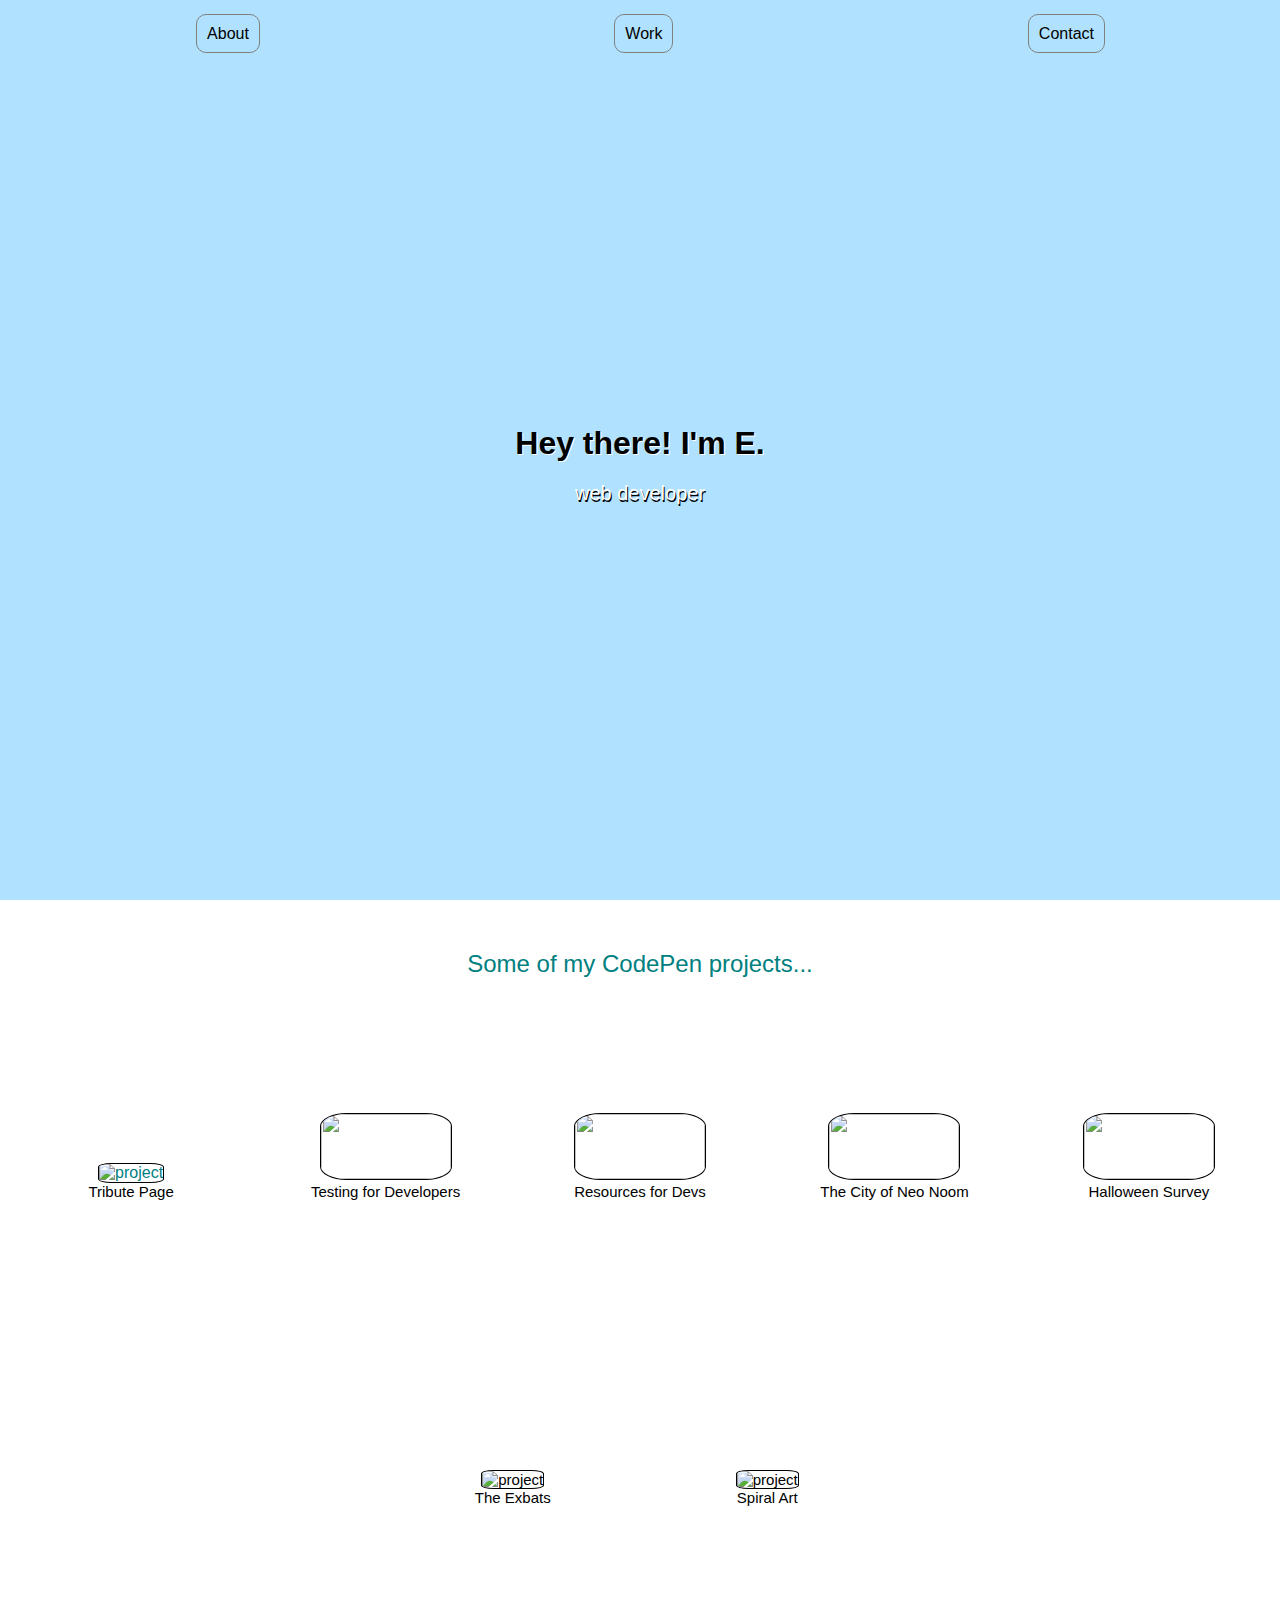
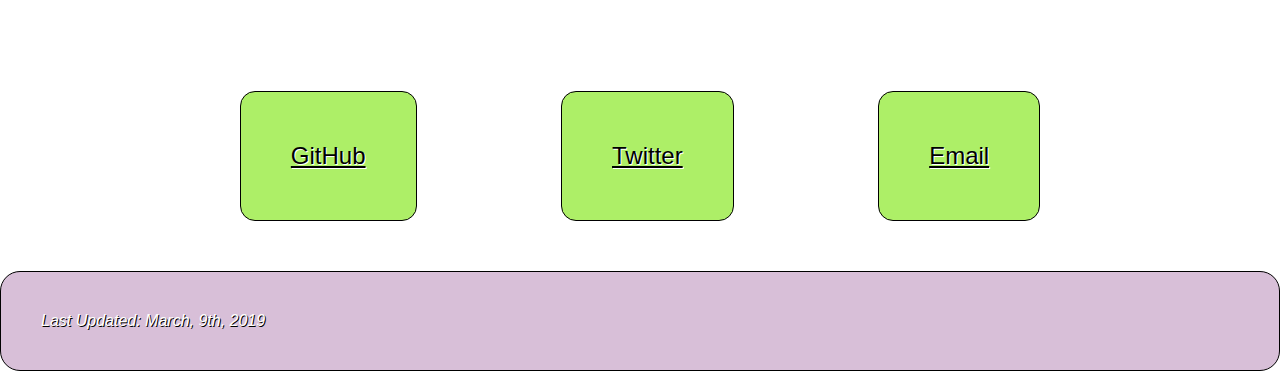
==== portfolio-project/index.html @ f5c51b66 "Update index.html" ====
<!DOCTYPE html>
<html lang="en" >

<head>
  <meta charset="UTF-8">
  <title>Portfolio Project</title>
  
  
  
      <link rel="stylesheet" href="css/style.css">

  
</head>

<body>

  <script src="https://cdn.freecodecamp.org/testable-projects-fcc/v1/bundle.js"></script>


<nav>
  <ul id='navbar'>
    <li><a href="#welcome-section">About</a></li>
    <li><a href="#projects">Work</a></li>
    <li><a href="#contact">Contact</a></li>
  </ul>
</nav>
   
  
<div id="welcome-section" class="intro"> 
  
   <h1>Hey there! I'm E.</h1>
  <p>web developer</p>
  
  </div>
 <div id="projects" class="work">
  <h2 class="work-header">Some of my CodePen projects...</h2>
  
    <a href="https://codepen.io/robutseverywhere/full/aPQywX" target="blank" class="project project-tile">
    <img class="project-pic"
  src="https://i.postimg.cc/CKRDMRfQ/Screen-Shot-2019-04-02-at-2-08-16-PM.png

https://i.postimg.cc/4yNpgYfn/Screen-Shot-2019-04-02-at-1-47-08-PM.png" 
 alt="project">
        <div class="project-title">Tribute Page</div></a>
       
       
     <a href="https://codepen.io/robutseverywhere/full/vvqoWZ" target="blank"
  class="project project-tile">     
    <img class="project-pic"
src="https://i.postimg.cc/JnyGcjzN/Screen-Shot-2019-04-02-at-1-51-43-PM.png">
          <div class="project-title">Testing for Developers</div></a>
    
  
        <a href="https://codepen.io/robutseverywhere/full/NeVovx" target="blank"
   class="project project-tile">        
    <img class="project-pic"
src="https://i.postimg.cc/MK19xF8Q/Screen-Shot-2019-04-02-at-2-03-48-PM.png">
         <div class="project-title">Resources for Devs</div></a>
          
     <a href="https://codepen.io/robutseverywhere/full/PxqbNR" target="blank"
  class="project project-tile">      
    <img class="project-pic"
src="
https://i.postimg.cc/gcTxJS4g/Screen-Shot-2019-04-02-at-1-49-10-PM.png">
       <div class="project-title">The City of Neo Noom</div></a>

    
   <a href="https://codepen.io/robutseverywhere/full/WagwjG" target="blank"
  class="project project-tile">    
    <img class="project-pic"
    src="https://i.postimg.cc/4yNpgYfn/Screen-Shot-2019-04-02-at-1-47-08-PM.png">
      <div class="project-title">Halloween Survey</div></a>
 
    <a href="https://codepen.io/robutseverywhere/full/bZryqv" target="blank"
   class="project project-title"> 
    <img class="project-pic"
src="https://i.postimg.cc/Y2bSPXJp/Screen-Shot-2019-04-02-at-1-14-09-PM.png" alt="project">
       <div class="project-title">The Exbats</div></a>

   <a href="https://codepen.io/robutseverywhere/full/zbMmPb" target="blank"
   class="project project-title"> 
    <img class="project-pic"
src="https://i.postimg.cc/L4fcYh3G/Screen-Shot-2019-04-02-at-1-15-16-PM.png" alt="project">
       <div class="project-title">Spiral Art</div></a>
  
 <div id="contact" class="contact">
  <div class="header">
    
    
  </div> 
  
 <div>
  <a id='profile-link' href="https://github.com/robutseverywhere" target="_blank" class="contact-details">GitHub</a>
  <a href="https://twitter.com/e82026400" target="_blank" class="contact-details">Twitter</a>
  <a href="mailto:owl.robot@aol.com" class="contact-details">Email</a>
 
</div>      
       
      
    <footer><i>Last Updated: March, 9th, 2019</i>
</footer>
  
  

</body>

</html>
---- portfolio-project/css/style.css ----
html,
body {
  font-family: 'Open Sans', sans-serif;
  text-align: center;
  
}
* {
  margin: 0;
  padding: 0;
}
.intro {
  top: 0;
  background: #B0E2FF;
  min-height: 55vh;
  padding-top: 45vh;
  /*   line-height: 100vh; */
  /*   width:100%;
  height:96vh;
border:solid; */
}
.intro p {
  color: white;
  font-size: 20px;
  text-shadow: 1px 2px black;
}

nav ul {
  background-color: #B0E2FF;
  text-align: right;
  position: fixed;
  width: 100%;
}

nav ul li {
  display: inline-block;
  margin: 175px;
  margin-bottom: 55px;
  margin-top: 25px;
}
nav ul li a {
  border: 1px grey solid;
  border-radius: 10px;
  color: black;
  padding: 10px;
  text-decoration: none;
}
nav ul li a:hover {
  color: blue;
}

.work {
  margin-top: -60px;
  padding-top: 60px;
}

.work .work-header {
  color: #008080;
  font-weight: normal;
  margin-top: 50px;
}

h1 {
  color: black;
  padding: 20px;
  text-shadow: 1px 1px white;
}
 

.project {
  color: #008080;
  display: inline-block;
  text-decoration: none;
  margin: 135px 50px;
  width: 150px;
}

.project-title {
  color: black;
  font-size: 15px;
  text-decoration: none;
 }

.project-pic {
  border: 1px black solid;
  height: 65px;
  width: 130px;
  border-radius: 20%;
}

.contact-details {
  background-color: #ADEF67;
  border: 1px black solid;
  border-radius: 15px;
  color: black;
  display: inline-block;
  margin: 50px 70px;
  padding: 50px;
  font-size: 1.5em;
  text-shadow: 1px 1px white;
}

footer {
  background: thistle;
  color: white;
  border: 1px black solid;
  border-radius: 20px;
  padding: 40px;
  text-align: left;
  text-shadow: 1px 1px black;
}
@media only screen and (max-width: 600px) {
  body {
    background-color: lightblue;
  }
}
.trail { 
    position: absolute;
    height: 11px; width: 11px;
    border-radius: 50px;
    background: royalblue;
  }
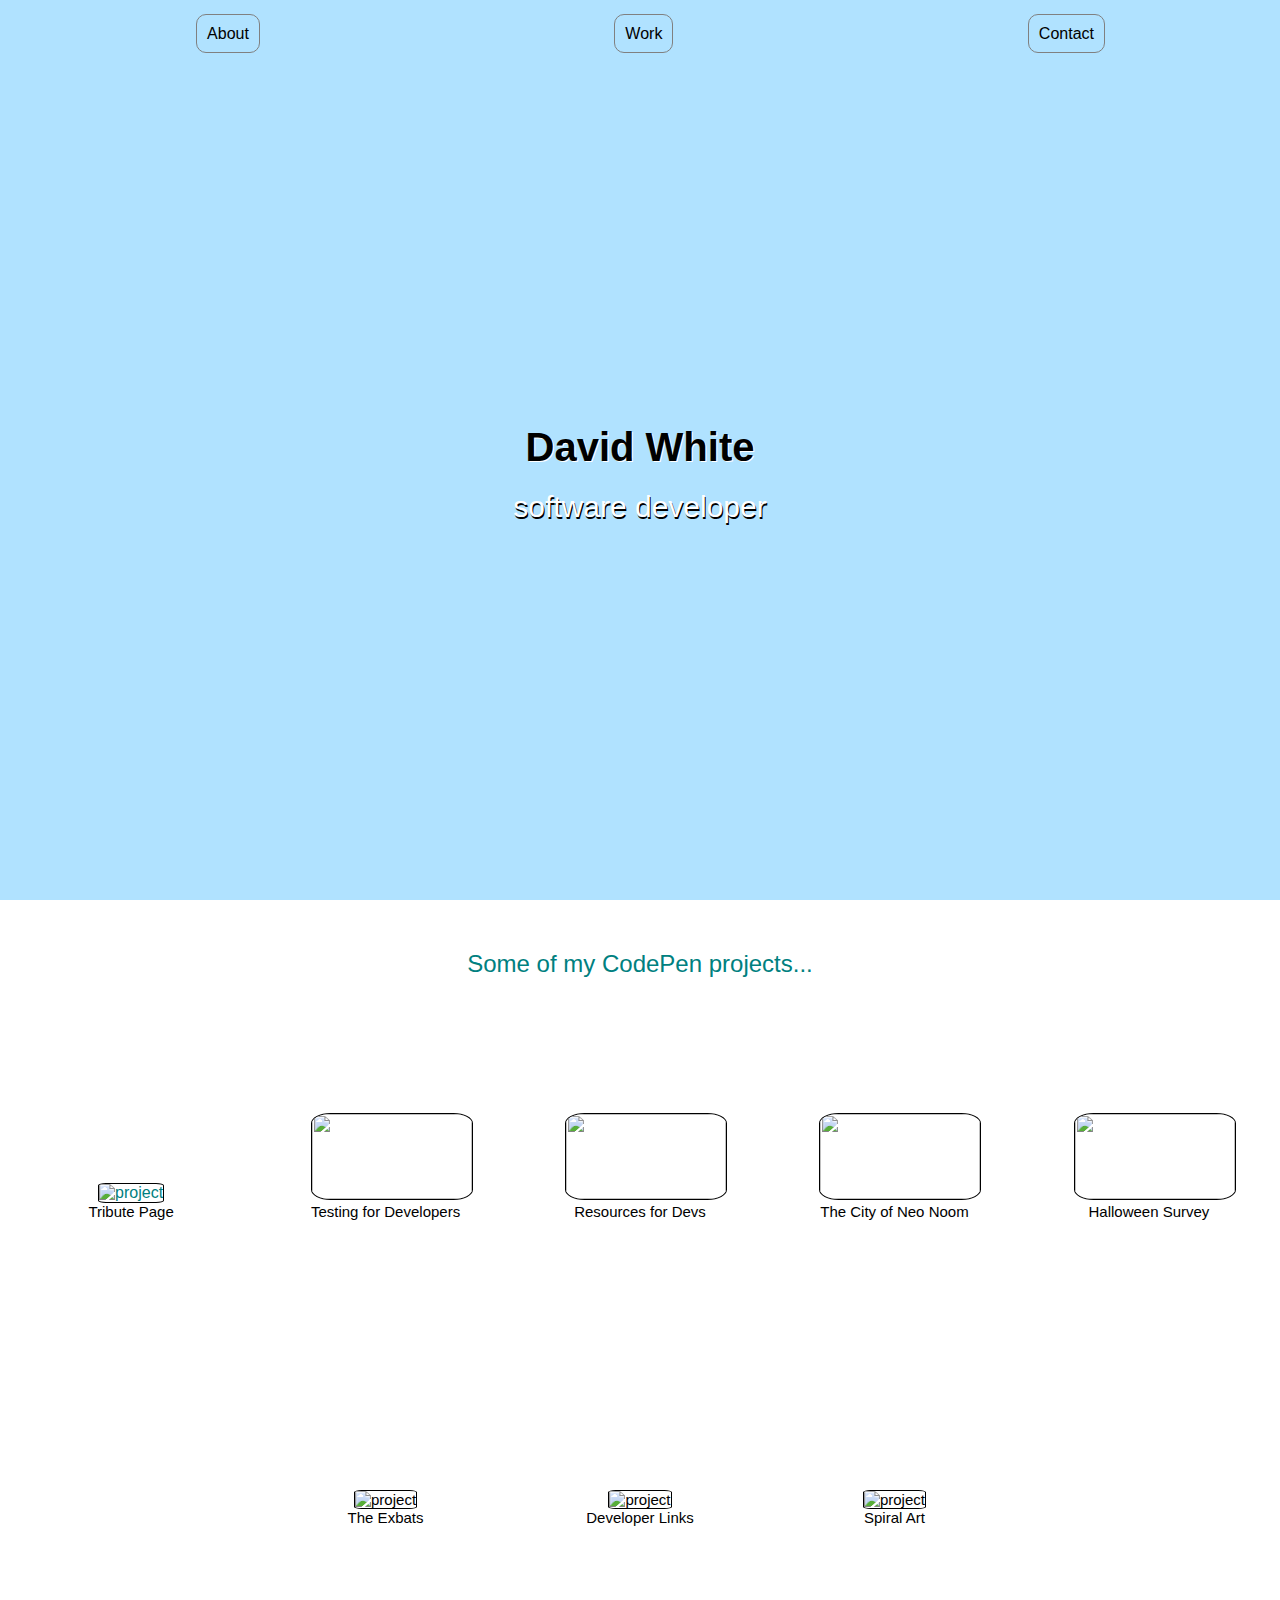
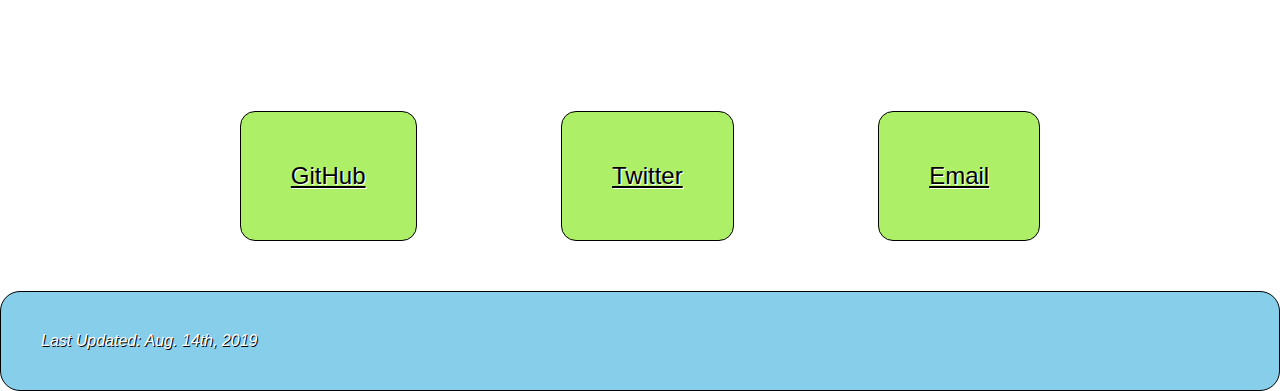
==== commit d937d34e: "Update index.html" ====
--- a/portfolio-project/index.html
+++ b/portfolio-project/index.html
@@ -3,19 +3,15 @@
 
 <head>
   <meta charset="UTF-8">
-  <title>Portfolio Project</title>
+<link rel="stylesheet" href="css/style.css">
   
+<meta name="viewport" content="width=device-width,initial-scale=1, shrink-to-fit=no">
   
-  
-      <link rel="stylesheet" href="css/style.css">
-
-  
+<title>Portfolio Project</title>
 </head>
-
 <body>
 
   <script src="https://cdn.freecodecamp.org/testable-projects-fcc/v1/bundle.js"></script>
-
 
 <nav>
   <ul id='navbar'>
@@ -25,11 +21,10 @@
   </ul>
 </nav>
    
-  
 <div id="welcome-section" class="intro"> 
   
-   <h1>Hey there! I'm E.</h1>
-  <p>web developer</p>
+   <h1>David White</h1>
+  <p>software developer</p>
   
   </div>
  <div id="projects" class="work">
@@ -43,14 +38,12 @@
  alt="project">
         <div class="project-title">Tribute Page</div></a>
        
-       
-     <a href="https://codepen.io/robutseverywhere/full/vvqoWZ" target="blank"
+<a href="https://codepen.io/robutseverywhere/full/vvqoWZ" target="blank"
   class="project project-tile">     
     <img class="project-pic"
 src="https://i.postimg.cc/JnyGcjzN/Screen-Shot-2019-04-02-at-1-51-43-PM.png">
           <div class="project-title">Testing for Developers</div></a>
-    
-  
+      
         <a href="https://codepen.io/robutseverywhere/full/NeVovx" target="blank"
    class="project project-tile">        
     <img class="project-pic"
@@ -76,6 +69,12 @@
     <img class="project-pic"
 src="https://i.postimg.cc/Y2bSPXJp/Screen-Shot-2019-04-02-at-1-14-09-PM.png" alt="project">
        <div class="project-title">The Exbats</div></a>
+   
+    <a href="https://codepen.io/robutseverywhere/full/pXqZEB" target="blank"
+   class="project project-title"> 
+    <img class="project-pic"
+src="https://i.postimg.cc/L5TLYNH9/Screen-Shot-2019-08-14-at-4-01-12-PM.png" alt="project">
+       <div class="project-title">Developer Links</div></a>
 
    <a href="https://codepen.io/robutseverywhere/full/zbMmPb" target="blank"
    class="project project-title"> 
@@ -83,25 +82,21 @@
 src="https://i.postimg.cc/L4fcYh3G/Screen-Shot-2019-04-02-at-1-15-16-PM.png" alt="project">
        <div class="project-title">Spiral Art</div></a>
   
- <div id="contact" class="contact">
+<div id="contact" class="contact">
   <div class="header">
-    
-    
-  </div> 
+</div> 
   
  <div>
   <a id='profile-link' href="https://github.com/robutseverywhere" target="_blank" class="contact-details">GitHub</a>
-  <a href="https://twitter.com/e82026400" target="_blank" class="contact-details">Twitter</a>
-  <a href="mailto:owl.robot@aol.com" class="contact-details">Email</a>
+  
+  <a href="https://twitter.com/DPy987" target="_blank" class="contact-details">Twitter</a>
+  
+  <a href="mailto:dw.dev.py@gmail.com" class="contact-details">Email</a>
  
 </div>      
        
-      
-    <footer><i>Last Updated: March, 9th, 2019</i>
+<footer><i>Last Updated: Aug. 14th, 2019</i>
 </footer>
   
-  
-
 </body>
-
 </html>
--- a/portfolio-project/css/style.css
+++ b/portfolio-project/css/style.css
@@ -20,7 +20,7 @@
 }
 .intro p {
   color: white;
-  font-size: 20px;
+  font-size: 30px;
   text-shadow: 1px 2px black;
 }
 
@@ -61,6 +61,7 @@
 
 h1 {
   color: black;
+  font-size: 40px;
   padding: 20px;
   text-shadow: 1px 1px white;
 }
@@ -82,9 +83,9 @@
 
 .project-pic {
   border: 1px black solid;
-  height: 65px;
-  width: 130px;
-  border-radius: 20%;
+  height: 85px;
+  width: 160px;
+  border-radius: 12%;
 }
 
 .contact-details {
@@ -100,7 +101,7 @@
 }
 
 footer {
-  background: thistle;
+  background: skyblue;
   color: white;
   border: 1px black solid;
   border-radius: 20px;
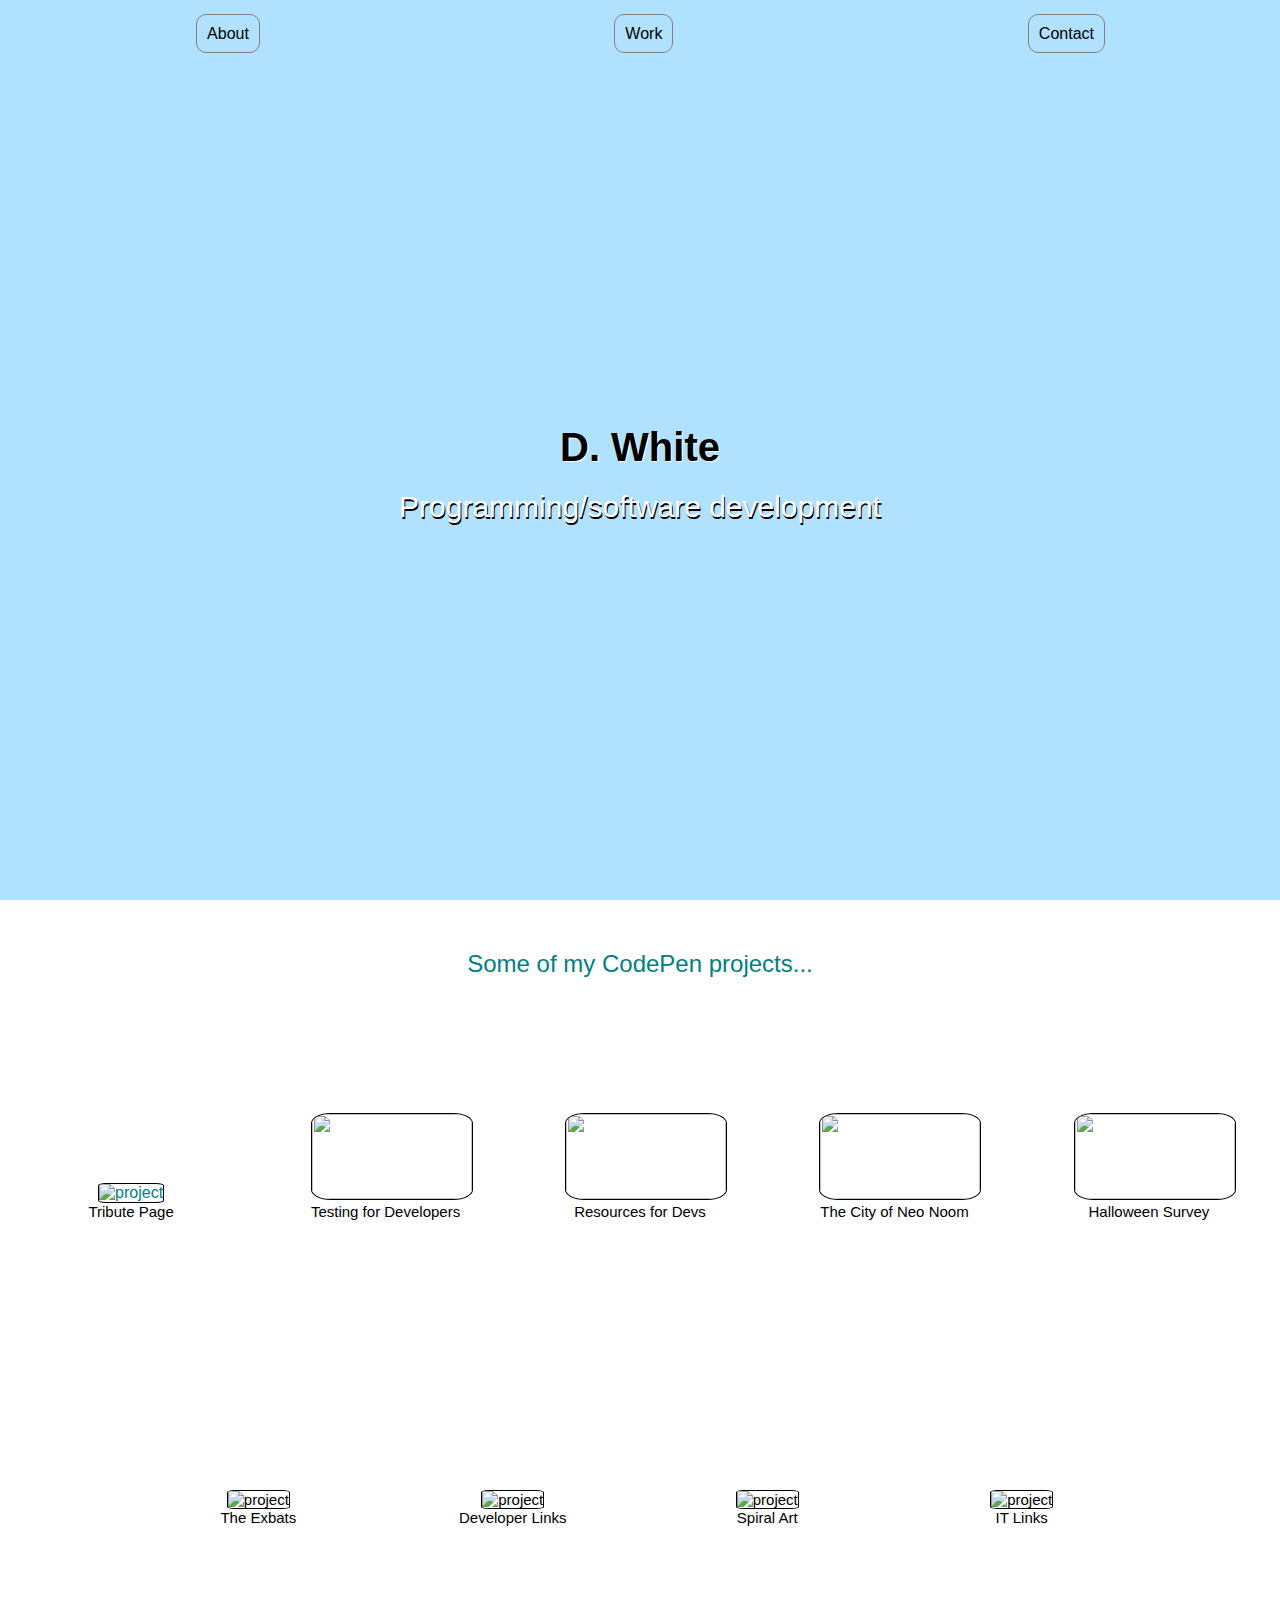
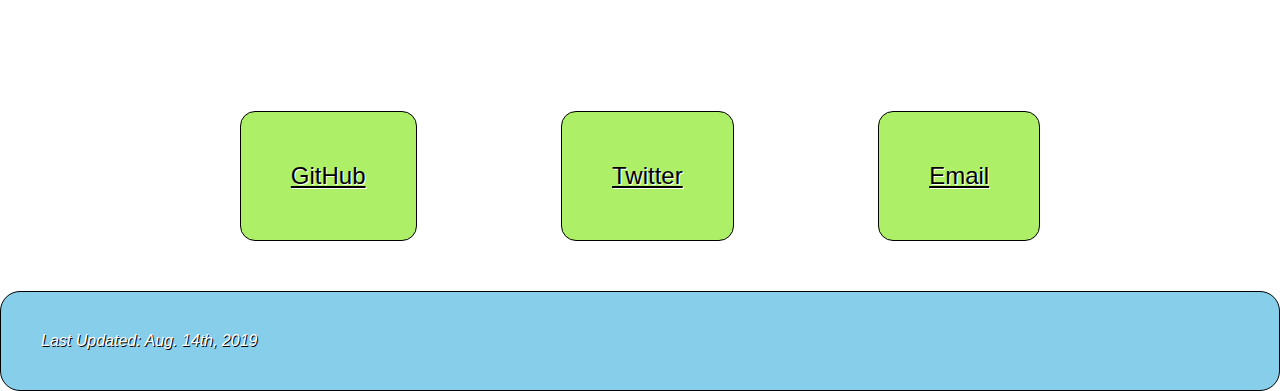
==== commit a018f213: "Update index.html" ====
--- a/portfolio-project/index.html
+++ b/portfolio-project/index.html
@@ -2,16 +2,15 @@
 <html lang="en" >
 
 <head>
-  <meta charset="UTF-8">
+<meta charset="UTF-8">
 <link rel="stylesheet" href="css/style.css">
-  
 <meta name="viewport" content="width=device-width,initial-scale=1, shrink-to-fit=no">
   
 <title>Portfolio Project</title>
 </head>
 <body>
 
-  <script src="https://cdn.freecodecamp.org/testable-projects-fcc/v1/bundle.js"></script>
+<script src="https://cdn.freecodecamp.org/testable-projects-fcc/v1/bundle.js"></script>
 
 <nav>
   <ul id='navbar'>
@@ -23,64 +22,66 @@
    
 <div id="welcome-section" class="intro"> 
   
-   <h1>David White</h1>
-  <p>software developer</p>
+<h1>D. White</h1>
+<p>Programming/software development</p>
   
-  </div>
- <div id="projects" class="work">
-  <h2 class="work-header">Some of my CodePen projects...</h2>
+</div>
+<div id="projects" class="work">
+<h2 class="work-header">Some of my CodePen projects...</h2>
   
-    <a href="https://codepen.io/robutseverywhere/full/aPQywX" target="blank" class="project project-tile">
-    <img class="project-pic"
-  src="https://i.postimg.cc/CKRDMRfQ/Screen-Shot-2019-04-02-at-2-08-16-PM.png
-
-https://i.postimg.cc/4yNpgYfn/Screen-Shot-2019-04-02-at-1-47-08-PM.png" 
- alt="project">
-        <div class="project-title">Tribute Page</div></a>
+<a href="https://codepen.io/robutseverywhere/full/aPQywX" target="blank" class="project project-tile">
+<img class="project-pic"
+src="https://i.postimg.cc/CKRDMRfQ/Screen-Shot-2019-04-02-at-2-08-16-PM.png"
+alt="project">
+<div class="project-title">Tribute Page</div></a>
        
 <a href="https://codepen.io/robutseverywhere/full/vvqoWZ" target="blank"
-  class="project project-tile">     
-    <img class="project-pic"
+class="project project-tile">     
+<img class="project-pic"
 src="https://i.postimg.cc/JnyGcjzN/Screen-Shot-2019-04-02-at-1-51-43-PM.png">
-          <div class="project-title">Testing for Developers</div></a>
+<div class="project-title">Testing for Developers</div></a>
       
-        <a href="https://codepen.io/robutseverywhere/full/NeVovx" target="blank"
-   class="project project-tile">        
-    <img class="project-pic"
+<a href="https://codepen.io/robutseverywhere/full/NeVovx" target="blank"
+class="project project-tile">        
+<img class="project-pic"
 src="https://i.postimg.cc/MK19xF8Q/Screen-Shot-2019-04-02-at-2-03-48-PM.png">
-         <div class="project-title">Resources for Devs</div></a>
+<div class="project-title">Resources for Devs</div></a>
           
-     <a href="https://codepen.io/robutseverywhere/full/PxqbNR" target="blank"
-  class="project project-tile">      
-    <img class="project-pic"
-src="
-https://i.postimg.cc/gcTxJS4g/Screen-Shot-2019-04-02-at-1-49-10-PM.png">
-       <div class="project-title">The City of Neo Noom</div></a>
+<a href="https://codepen.io/robutseverywhere/full/PxqbNR" target="blank"
+class="project project-tile">      
+<img class="project-pic"
+src="https://i.postimg.cc/gcTxJS4g/Screen-Shot-2019-04-02-at-1-49-10-PM.png">
+<div class="project-title">The City of Neo Noom</div></a>
+    
+<a href="https://codepen.io/robutseverywhere/full/WagwjG" target="blank"
+class="project project-tile">    
+<img class="project-pic"
+src="https://i.postimg.cc/4yNpgYfn/Screen-Shot-2019-04-02-at-1-47-08-PM.png">
+<div class="project-title">Halloween Survey</div></a>
+ 
+<a href="https://codepen.io/robutseverywhere/full/bZryqv" target="blank"
+class="project project-title"> 
+<img class="project-pic"
+src="https://i.postimg.cc/Y2bSPXJp/Screen-Shot-2019-04-02-at-1-14-09-PM.png" alt="project">
+<div class="project-title">The Exbats</div></a>
+   
+<a href="https://codepen.io/robutseverywhere/full/pXqZEB" target="blank"
+class="project project-title"> 
+<img class="project-pic"
+src="https://i.postimg.cc/L5TLYNH9/Screen-Shot-2019-08-14-at-4-01-12-PM.png" alt="project">
+<div class="project-title">Developer Links</div></a>
 
-    
-   <a href="https://codepen.io/robutseverywhere/full/WagwjG" target="blank"
-  class="project project-tile">    
-    <img class="project-pic"
-    src="https://i.postimg.cc/4yNpgYfn/Screen-Shot-2019-04-02-at-1-47-08-PM.png">
-      <div class="project-title">Halloween Survey</div></a>
- 
-    <a href="https://codepen.io/robutseverywhere/full/bZryqv" target="blank"
-   class="project project-title"> 
-    <img class="project-pic"
-src="https://i.postimg.cc/Y2bSPXJp/Screen-Shot-2019-04-02-at-1-14-09-PM.png" alt="project">
-       <div class="project-title">The Exbats</div></a>
+<a href="https://codepen.io/robutseverywhere/full/zbMmPb" target="blank"
+class="project project-title"> 
+<img class="project-pic"
+src="https://i.postimg.cc/L4fcYh3G/Screen-Shot-2019-04-02-at-1-15-16-PM.png" alt="project">
+<div class="project-title">Spiral Art</div></a>
    
-    <a href="https://codepen.io/robutseverywhere/full/pXqZEB" target="blank"
-   class="project project-title"> 
-    <img class="project-pic"
-src="https://i.postimg.cc/L5TLYNH9/Screen-Shot-2019-08-14-at-4-01-12-PM.png" alt="project">
-       <div class="project-title">Developer Links</div></a>
-
-   <a href="https://codepen.io/robutseverywhere/full/zbMmPb" target="blank"
-   class="project project-title"> 
-    <img class="project-pic"
-src="https://i.postimg.cc/L4fcYh3G/Screen-Shot-2019-04-02-at-1-15-16-PM.png" alt="project">
-       <div class="project-title">Spiral Art</div></a>
+<a href="https://codepen.io/robutseverywhere/full/GRKZpLY" target="blank"
+class="project project-title"> 
+<img class="project-pic"
+src="https://i.postimg.cc/5y7Fw696/Screen-Shot-2019-08-25-at-11-02-02-PM.png" alt="project">
+<div class="project-title">IT Links</div></a>
   
 <div id="contact" class="contact">
   <div class="header">
